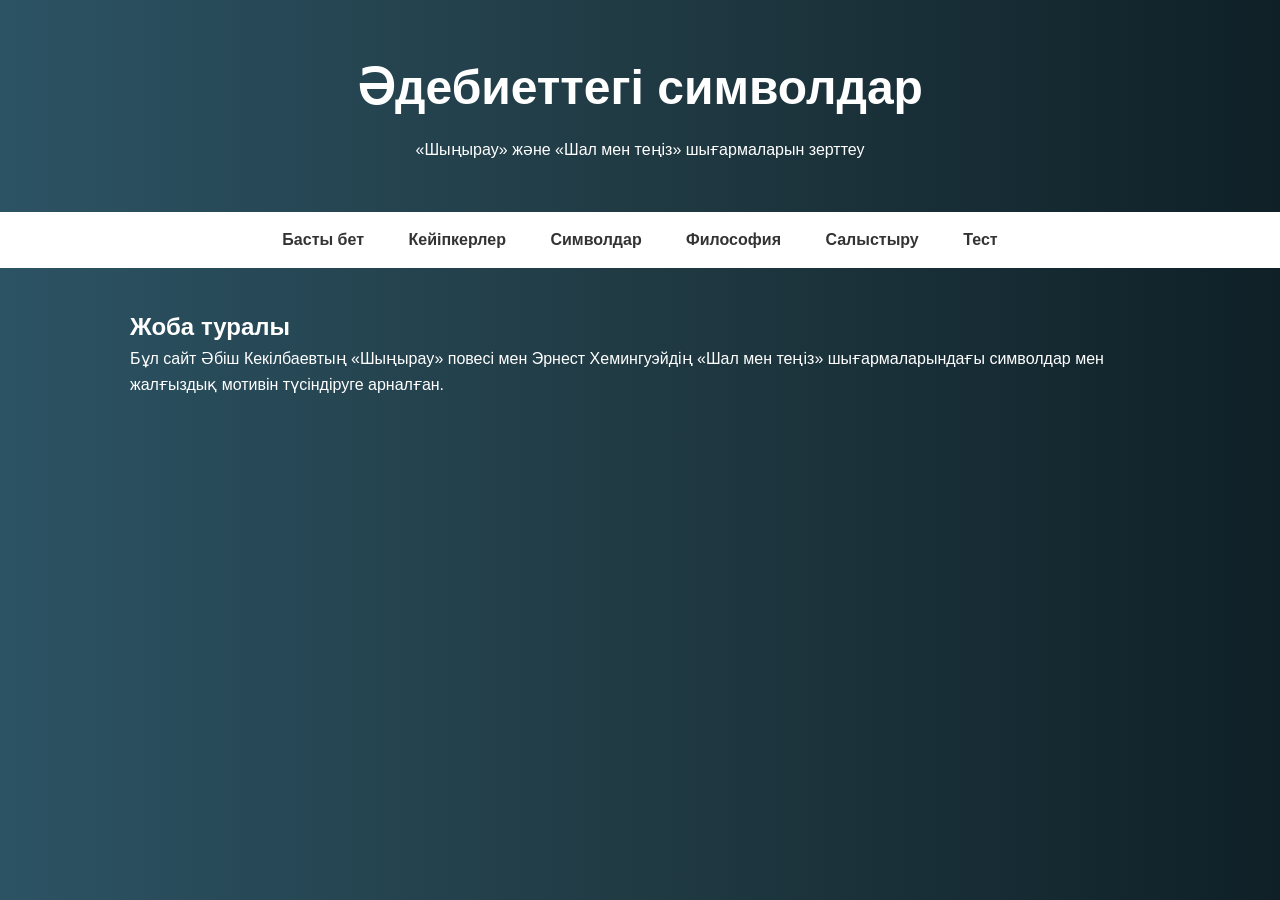
==== index.html @ 0095cef7 "Create index.html" ====
<!DOCTYPE html>
<html lang="kk">
<head>
<meta charset="UTF-8">
<title>Әдебиеттегі символдар</title>
<link rel="stylesheet" href="css/style.css">
</head>

<body>

<header>
<h1>Әдебиеттегі символдар</h1>
<p>«Шыңырау» және «Шал мен теңіз» шығармаларын зерттеу</p>
</header>

<nav>
<a href="index.html">Басты бет</a>
<a href="characters.html">Кейіпкерлер</a>
<a href="symbols.html">Символдар</a>
<a href="philosophy.html">Философия</a>
<a href="comparison.html">Салыстыру</a>
<a href="quiz.html">Тест</a>
</nav>

<div class="container">

<h2>Жоба туралы</h2>

<p>
Бұл сайт Әбіш Кекілбаевтың «Шыңырау» повесі мен
Эрнест Хемингуэйдің «Шал мен теңіз» шығармаларындағы
символдар мен жалғыздық мотивін түсіндіруге арналған.
</p>

</div>

</body>
</html>
---- css/style.css ----
*{
margin:0;
padding:0;
box-sizing:border-box;
}

body{
font-family: "Segoe UI", sans-serif;
background:#0f2027;
background:linear-gradient(to right,#2c5364,#203a43,#0f2027);
color:white;
line-height:1.6;
}

header{
text-align:center;
padding:50px;
}

header h1{
font-size:48px;
margin-bottom:10px;
}

nav{
background:white;
padding:15px;
text-align:center;
}

nav a{
margin:20px;
text-decoration:none;
font-weight:bold;
color:#333;
}

nav a:hover{
color:#2c5364;
}

.container{
max-width:1100px;
margin:auto;
padding:40px;
}

.cards{
display:grid;
grid-template-columns:repeat(auto-fit,minmax(260px,1fr));
gap:30px;
}

.card{
background:white;
color:black;
border-radius:12px;
padding:20px;
box-shadow:0 10px 30px rgba(0,0,0,0.3);
transition:0.3s;
}

.card:hover{
transform:translateY(-10px);
}

.card img{
width:100%;
border-radius:10px;
}

table{
width:100%;
border-collapse:collapse;
background:white;
color:black;
}

th,td{
padding:12px;
border:1px solid #ccc;
text-align:center;
}

.quiz{
background:white;
color:black;
padding:30px;
border-radius:10px;
text-align:center;
}

button{
padding:10px 20px;
margin:10px;
border:none;
background:#2c5364;
color:white;
border-radius:6px;
cursor:pointer;
}

button:hover{
background:#203a43;
}
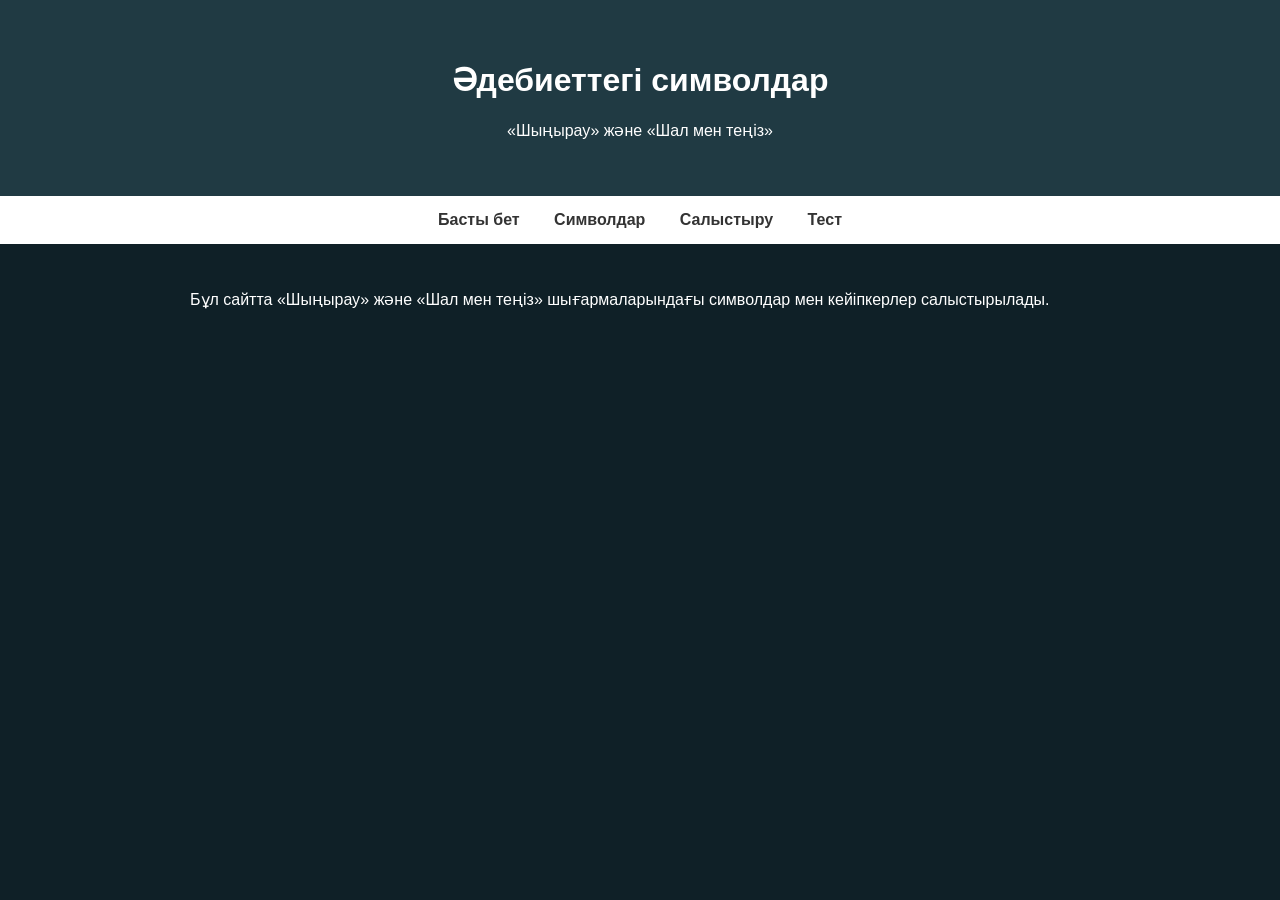
==== commit c8fc7901: "Update index.html" ====
--- a/index.html
+++ b/index.html
@@ -2,7 +2,7 @@
 <html lang="kk">
 <head>
 <meta charset="UTF-8">
-<title>Әдебиеттегі символдар</title>
+<title>Әдеби символдар</title>
 <link rel="stylesheet" href="css/style.css">
 </head>
 
@@ -10,26 +10,21 @@
 
 <header>
 <h1>Әдебиеттегі символдар</h1>
-<p>«Шыңырау» және «Шал мен теңіз» шығармаларын зерттеу</p>
+<p>«Шыңырау» және «Шал мен теңіз»</p>
 </header>
 
 <nav>
 <a href="index.html">Басты бет</a>
-<a href="characters.html">Кейіпкерлер</a>
 <a href="symbols.html">Символдар</a>
-<a href="philosophy.html">Философия</a>
 <a href="comparison.html">Салыстыру</a>
 <a href="quiz.html">Тест</a>
 </nav>
 
 <div class="container">
 
-<h2>Жоба туралы</h2>
-
 <p>
-Бұл сайт Әбіш Кекілбаевтың «Шыңырау» повесі мен
-Эрнест Хемингуэйдің «Шал мен теңіз» шығармаларындағы
-символдар мен жалғыздық мотивін түсіндіруге арналған.
+Бұл сайтта «Шыңырау» және «Шал мен теңіз»
+шығармаларындағы символдар мен кейіпкерлер салыстырылады.
 </p>
 
 </div>
--- a/css/style.css
+++ b/css/style.css
@@ -1,25 +1,14 @@
-*{
+body{
 margin:0;
-padding:0;
-box-sizing:border-box;
-}
-
-body{
-font-family: "Segoe UI", sans-serif;
+font-family:Arial;
 background:#0f2027;
-background:linear-gradient(to right,#2c5364,#203a43,#0f2027);
 color:white;
-line-height:1.6;
 }
 
 header{
 text-align:center;
-padding:50px;
-}
-
-header h1{
-font-size:48px;
-margin-bottom:10px;
+padding:40px;
+background:#203a43;
 }
 
 nav{
@@ -29,77 +18,38 @@
 }
 
 nav a{
-margin:20px;
+margin:15px;
 text-decoration:none;
 font-weight:bold;
 color:#333;
 }
 
-nav a:hover{
-color:#2c5364;
-}
-
 .container{
-max-width:1100px;
+max-width:900px;
 margin:auto;
-padding:40px;
+padding:30px;
 }
 
 .cards{
-display:grid;
-grid-template-columns:repeat(auto-fit,minmax(260px,1fr));
-gap:30px;
+display:flex;
+gap:20px;
+flex-wrap:wrap;
 }
 
 .card{
 background:white;
 color:black;
-border-radius:12px;
 padding:20px;
-box-shadow:0 10px 30px rgba(0,0,0,0.3);
-transition:0.3s;
-}
-
-.card:hover{
-transform:translateY(-10px);
+border-radius:10px;
+width:260px;
 }
 
 .card img{
 width:100%;
-border-radius:10px;
-}
-
-table{
-width:100%;
-border-collapse:collapse;
-background:white;
-color:black;
-}
-
-th,td{
-padding:12px;
-border:1px solid #ccc;
-text-align:center;
-}
-
-.quiz{
-background:white;
-color:black;
-padding:30px;
-border-radius:10px;
-text-align:center;
+border-radius:8px;
 }
 
 button{
-padding:10px 20px;
-margin:10px;
-border:none;
-background:#2c5364;
-color:white;
-border-radius:6px;
-cursor:pointer;
+padding:10px 15px;
+margin:5px;
 }
-
-button:hover{
-background:#203a43;
-}
